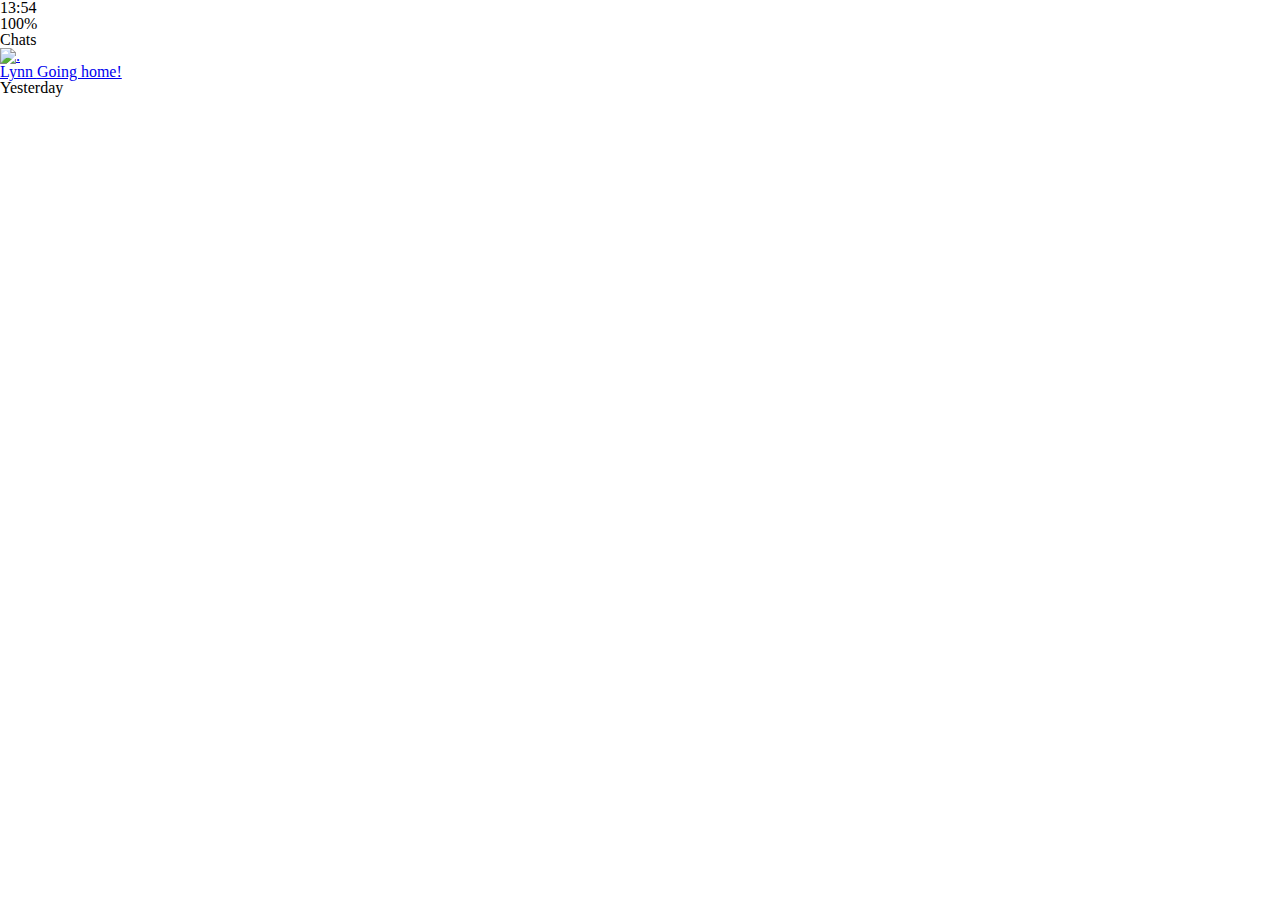
==== index.html @ 3ff2c237 "# 2.0 ResetCSS" ====
<!DOCTYPE html>
<html lang="en">
  <head>
    <meta charset="UTF-8" />
    <meta name="viewport" content="width=device-width, initial-scale=1.0" />
    <link
      rel="stylesheet"
      href="https://use.fontawesome.com/releases/v5.12.0/css/all.css"
      integrity="sha384-REHJTs1r2ErKBuJB0fCK99gCYsVjwxHrSU0N7I1zl9vZbggVJXRMsv/sLlOAGb4M"
      crossorigin="anonymous"
    />
    <meta http-equiv="X-UA-Compatible" content="ie=edge" />
    <link rel="stylesheet" href="css/style.css" />
    <title>Chats | Kakao Clone</title>
  </head>
  <body>
    <div class="status-bar">
      <div class="status-bar__column">
        <span class="status-bar__clock">13:54</span>
      </div>
      <div class="status-bar__column">
        <i class="fas fa-clock"></i>
        <i class="fas fa-volume-mute"></i>
        <i class="fas fa-wifi"></i>
        <span class="status-bar__battery-level">100%</span>
        <i class="fas fa-battery-full"></i>
      </div>
    </div>
    <header class="header">
      <div class="header__header-cloumn">
        <h1 class="header__title">Chats</h1>
      </div>
      <div class="header__header-cloumn">
        <span class="header__icon">
          <i class="fas fa-search"></i>
        </span>
        <span class="header__icon">
          <i class="far fa-comment"></i>
        </span>
        <span class="header__icon">
          <i class="fas fa-cog"></i>
        </span>
      </div>
    </header>
    <main class="chats">
      <ul class="chats__list">
        <li class="chats__chat chat">
          <a href="../kakao-clone/chat.html">
            <div class="chat__column">
              <img
                src="images/avatar.jpg"
                alt="."
                class="chat__avatar g-avatar"
              />
              <div class="chat__content">
                <span class="chat__username">
                  Lynn
                </span>
                <span class="chat__preview">Going home!</span>
              </div>
            </div>
          </a>
          <div class="chat__column">
            <span class="chat__timestamp">Yesterday</span>
          </div>
        </li>
      </ul>
    </main>
    <nav class="nav">
      <ul class="nav__list">
        <li class="nav_list-item">
          <a href="../kakao-clone/friends.html" class="nav__list-link">
            <i class="far fa-user"></i>
          </a>
        </li>
        <li class="nav_list-item">
          <a href="../kakao-clone/index.html" class="nav__list-link">
            <i class="fas  fa-comment"></i>
          </a>
        </li>
        <li class="nav_list-item">
          <a href="../kakao-clone/find.html" class="nav__list-link">
            <i class="fas fa-search"></i>
          </a>
        </li>
        <li class="nav_list-item">
          <a href="../kakao-clone/more.html" class="nav__list-link">
            <i class="fas fa-ellipsis-h"></i>
          </a>
        </li>
      </ul>
    </nav>
  </body>
</html>
---- css/style.css ----
@import "reset.css";
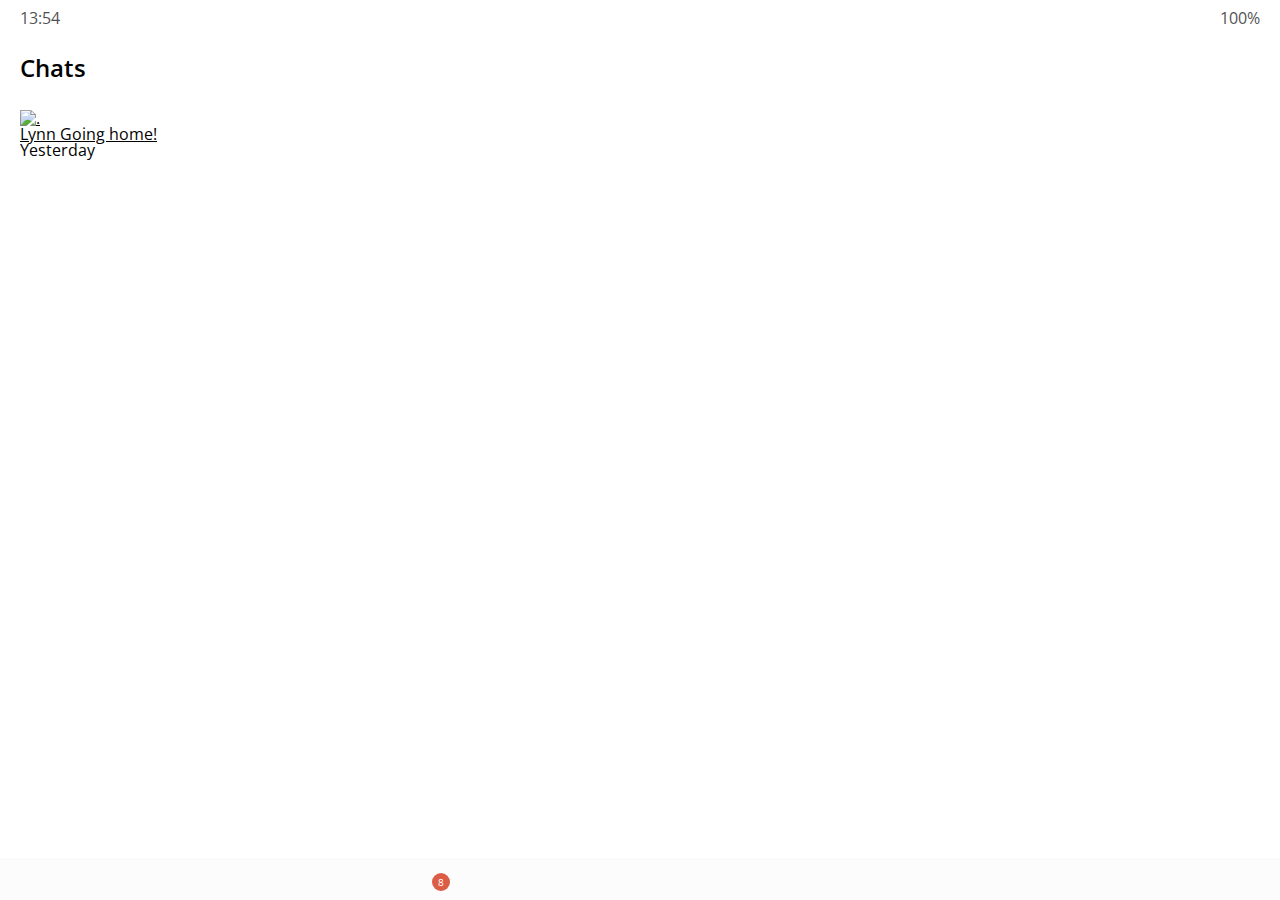
==== commit 3d3fa0db: "# 2.4 ~ 2.5 Navigation Bar part Two" ====
--- a/index.html
+++ b/index.html
@@ -75,6 +75,7 @@
         </li>
         <li class="nav_list-item">
           <a href="../kakao-clone/index.html" class="nav__list-link">
+            <div class="nav__badge">8</div>
             <i class="fas  fa-comment"></i>
           </a>
         </li>
--- a/css/style.css
+++ b/css/style.css
@@ -1 +1,21 @@
+@import url("https://fonts.googleapis.com/css?family=Open+Sans:400,600&display=swap");
 @import "reset.css";
+@import "status-bar.css";
+@import "header.css";
+@import "nav-bar.css";
+
+* {
+  box-sizing: border-box;
+}
+
+body {
+  background-color: white;
+  padding: 10px 20px;
+  color: #020202;
+  font-family: "Open Sans", -apple-system, BlinkMacSystemFont, "Segoe UI",
+    Roboto, Oxygen, Ubuntu, Cantarell, "Open Sans", "Helvetica Neue", sans-serif;
+}
+
+a {
+  color: inherit; /* 색깔을 부모로부터 가져온다 */
+}
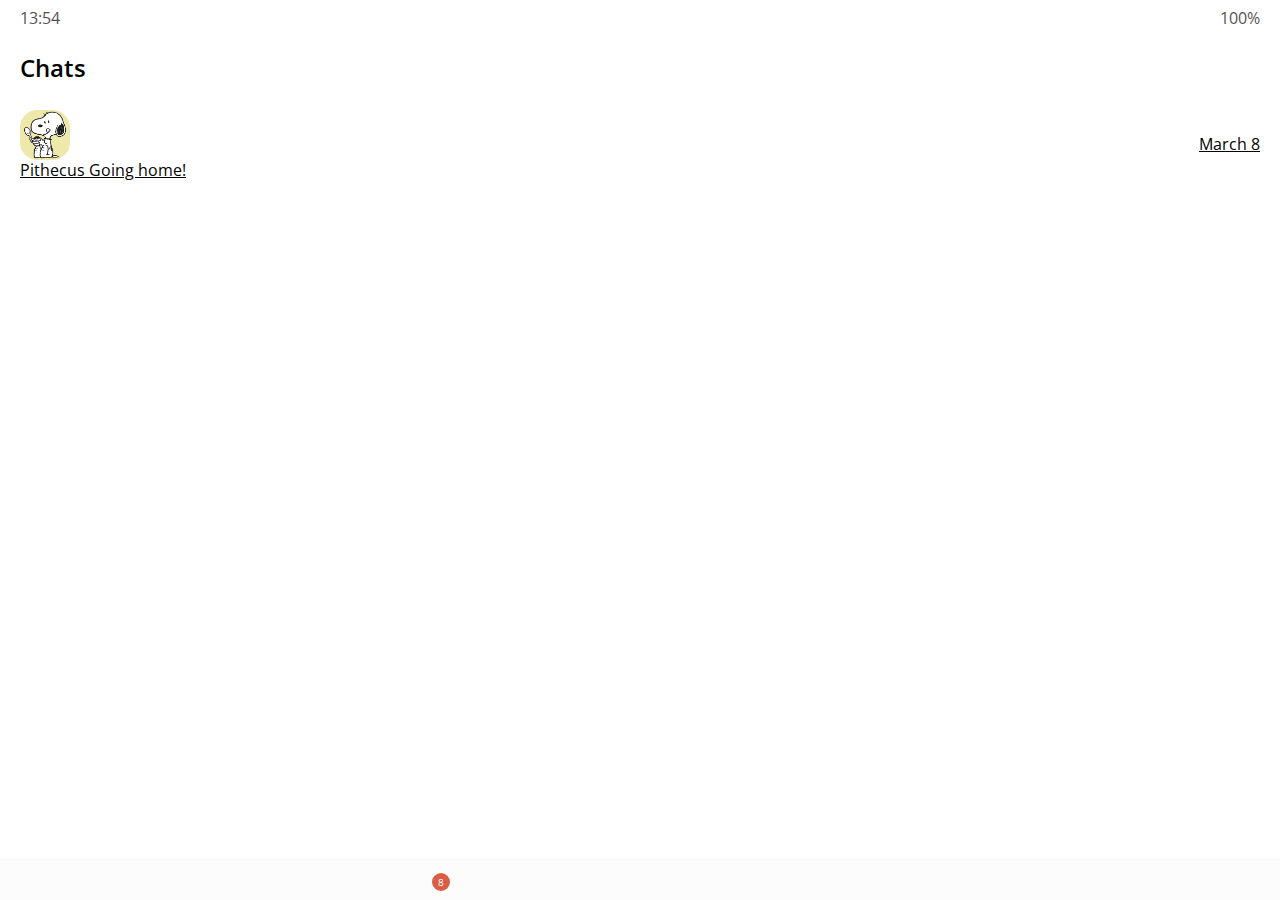
==== commit 94048423: "# 2.7 Friend Component part One" ====
--- a/index.html
+++ b/index.html
@@ -46,23 +46,31 @@
       <ul class="chats__list">
         <li class="chats__chat chat">
           <a href="../kakao-clone/chat.html">
-            <div class="chat__column">
-              <img
-                src="images/avatar.jpg"
-                alt="."
-                class="chat__avatar g-avatar"
-              />
-              <div class="chat__content">
-                <span class="chat__username">
-                  Lynn
-                </span>
-                <span class="chat__preview">Going home!</span>
+            <div class="chats__chat friend friend--lg">
+              <div class="friend__column">
+                <img
+                  src="images/avatar.png"
+                  alt="."
+                  class="g-avatar friend__avatar"
+                />
+                <div class="friend__content">
+                  <span class="friend__name">
+                    Pithecus
+                  </span>
+                  <span class="friend__bottom-text">
+                    Going home!
+                  </span>
+                </div>
+              </div>
+              <div class="friend__column">
+                <div class="friend__now-listening">
+                  <span class="chat__timestamp">
+                    March 8
+                  </span>
+                </div>
               </div>
             </div>
           </a>
-          <div class="chat__column">
-            <span class="chat__timestamp">Yesterday</span>
-          </div>
         </li>
       </ul>
     </main>
--- a/css/style.css
+++ b/css/style.css
@@ -3,6 +3,7 @@
 @import "status-bar.css";
 @import "header.css";
 @import "nav-bar.css";
+@import "friend.css";
 
 * {
   box-sizing: border-box;
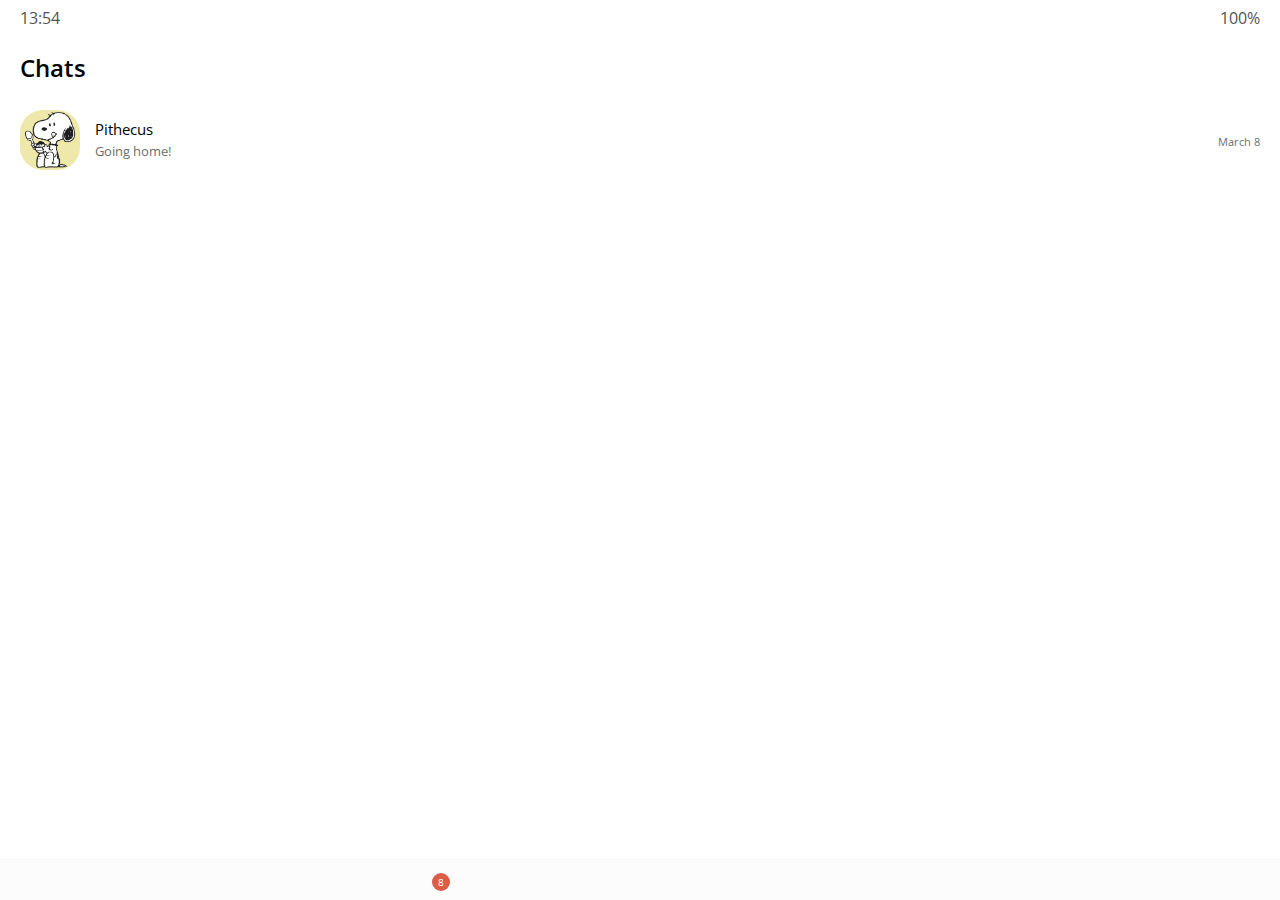
==== commit a8b18dba: "# 2.7 Friend Component part Two" ====
--- a/index.html
+++ b/index.html
@@ -51,7 +51,7 @@
                 <img
                   src="images/avatar.png"
                   alt="."
-                  class="g-avatar friend__avatar"
+                  class="m-avatar friend__avatar"
                 />
                 <div class="friend__content">
                   <span class="friend__name">
--- a/css/style.css
+++ b/css/style.css
@@ -19,4 +19,5 @@
 
 a {
   color: inherit; /* 색깔을 부모로부터 가져온다 */
+  text-decoration: none;
 }
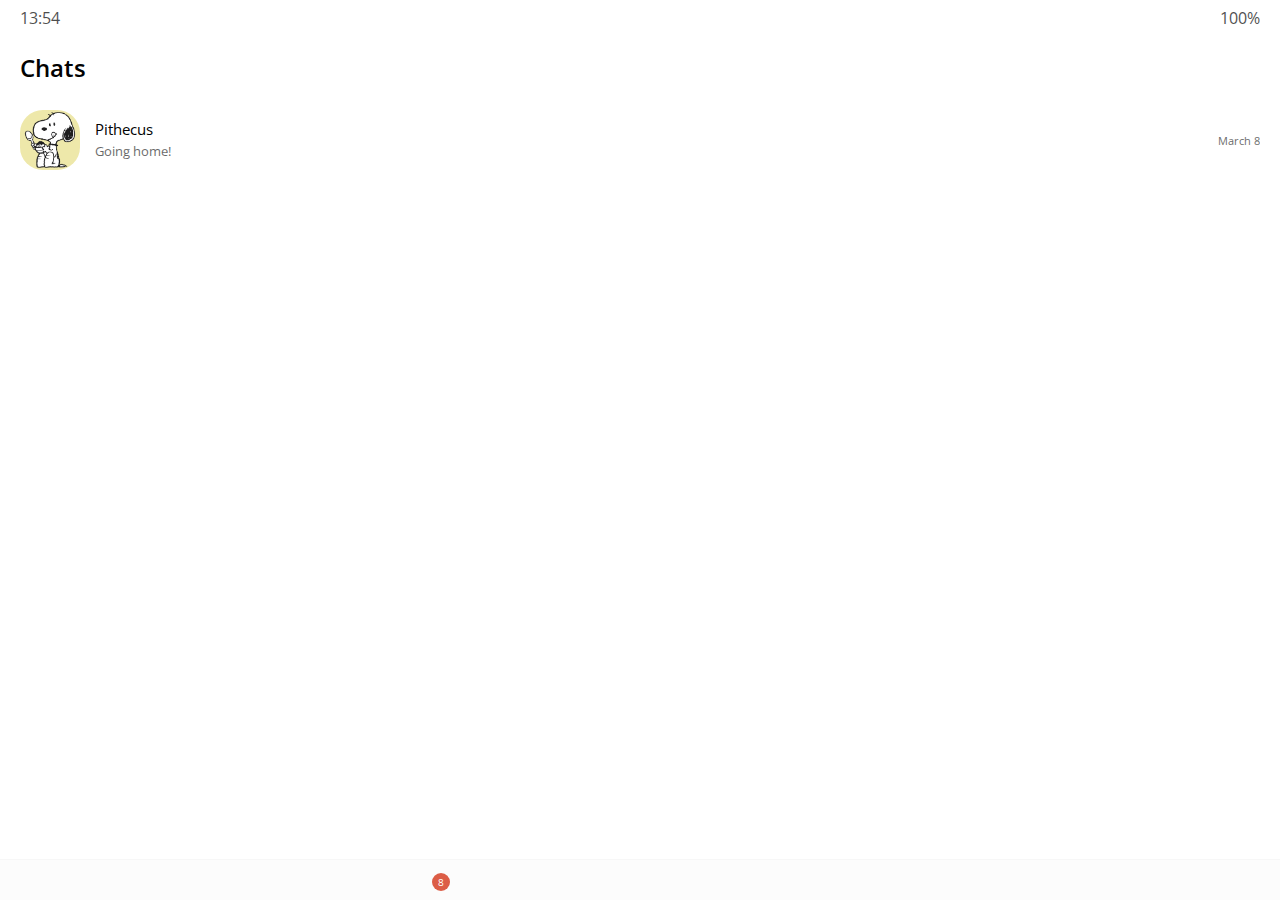
==== commit 99b18843: "# 2.11 Settings Screen" ====
--- a/index.html
+++ b/index.html
@@ -63,11 +63,9 @@
                 </div>
               </div>
               <div class="friend__column">
-                <div class="friend__now-listening">
-                  <span class="chat__timestamp">
-                    March 8
-                  </span>
-                </div>
+                <span class="chat__timestamp">
+                  March 8
+                </span>
               </div>
             </div>
           </a>
--- a/css/style.css
+++ b/css/style.css
@@ -1,9 +1,13 @@
-@import url("https://fonts.googleapis.com/css?family=Open+Sans:400,600&display=swap");
+@import url("https://fonts.googleapis.com/css?family=Open+Sans:300,400,600&display=swap");
 @import "reset.css";
 @import "status-bar.css";
 @import "header.css";
 @import "nav-bar.css";
 @import "friend.css";
+@import "friends.css";
+@import "find.css";
+@import "more.css";
+@import "settings.css";
 
 * {
   box-sizing: border-box;
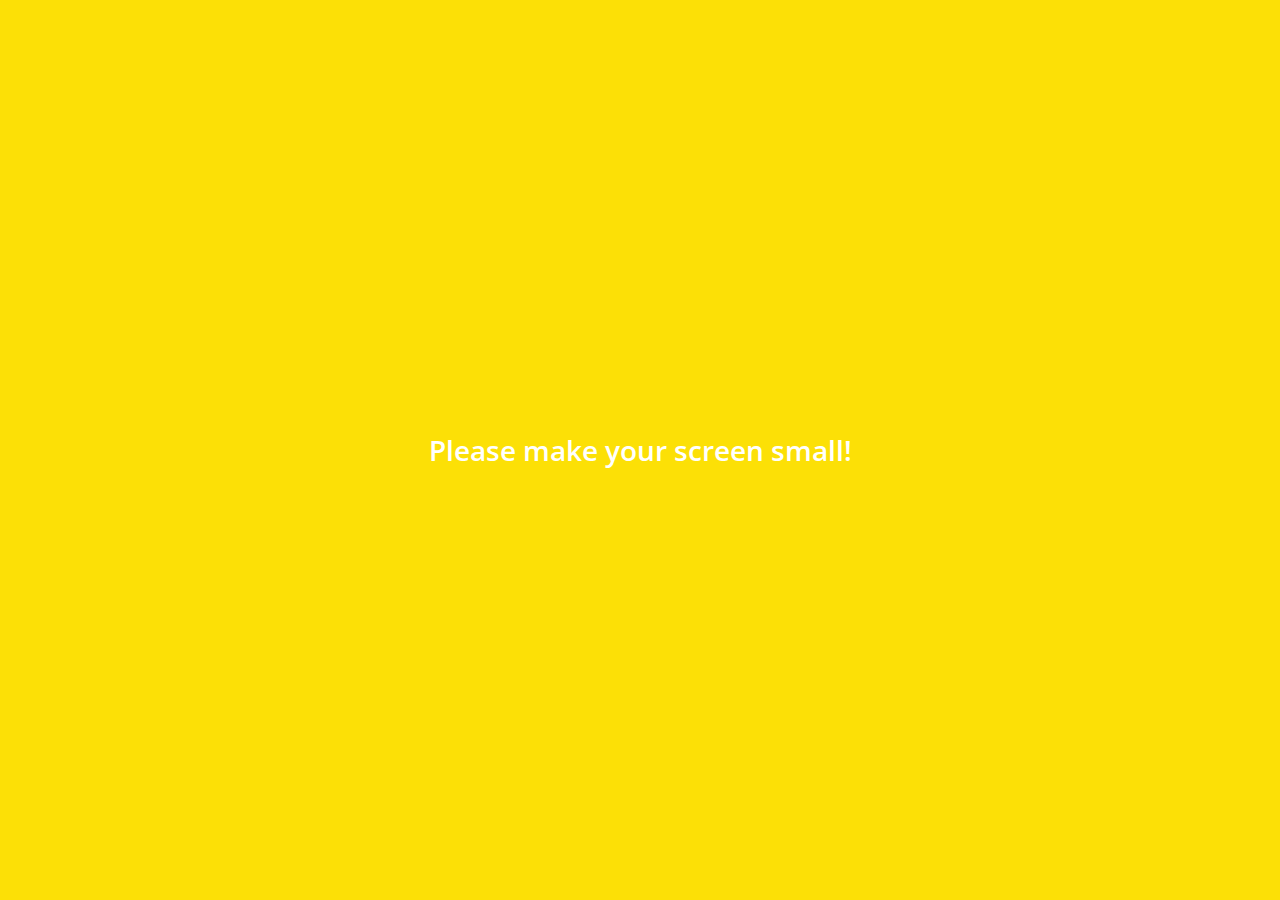
==== commit 81b77db2: "# 3.5 Screen  Size Media Query" ====
--- a/index.html
+++ b/index.html
@@ -97,5 +97,8 @@
         </li>
       </ul>
     </nav>
+    <div class="bigScreen">
+      <span class="bigScreen__text">Please make your screen small!</span>
+    </div>
   </body>
 </html>
--- a/css/style.css
+++ b/css/style.css
@@ -8,6 +8,8 @@
 @import "find.css";
 @import "more.css";
 @import "settings.css";
+@import "chat.css";
+@import "mobile.css";
 
 * {
   box-sizing: border-box;
@@ -25,3 +27,18 @@
   color: inherit; /* 색깔을 부모로부터 가져온다 */
   text-decoration: none;
 }
+
+@keyframes fadeIn {
+  from {
+    opacity: 0;
+    transform: translateY(50px);
+  }
+  to {
+    opacity: 1;
+    transform: none;
+  }
+}
+
+main {
+  animation: fadeIn 0.5s ease-in-out;
+}
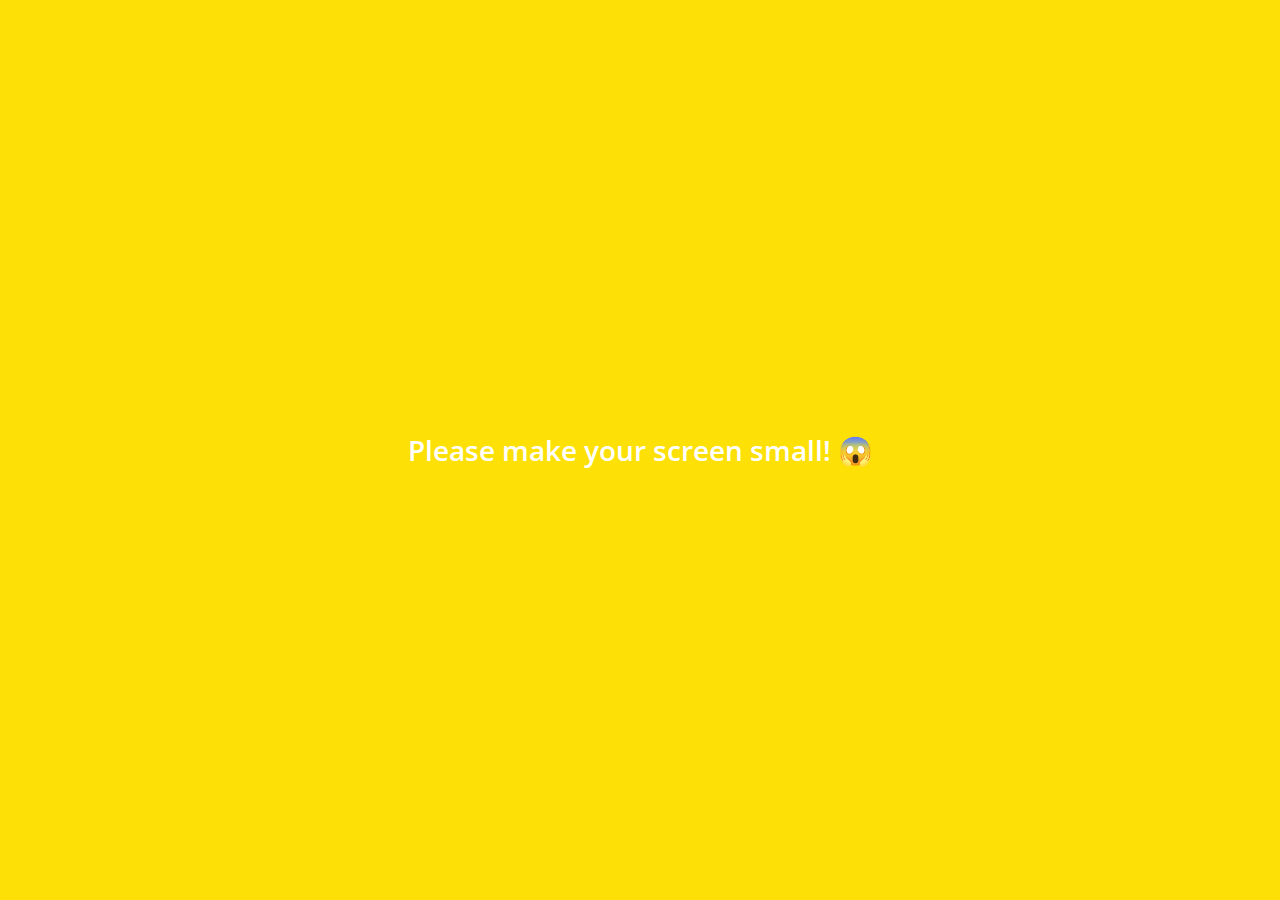
==== commit 771fef82: "Added Emoji" ====
--- a/index.html
+++ b/index.html
@@ -98,7 +98,7 @@
       </ul>
     </nav>
     <div class="bigScreen">
-      <span class="bigScreen__text">Please make your screen small!</span>
+      <span class="bigScreen__text">Please make your screen small! 😱</span>
     </div>
   </body>
 </html>
